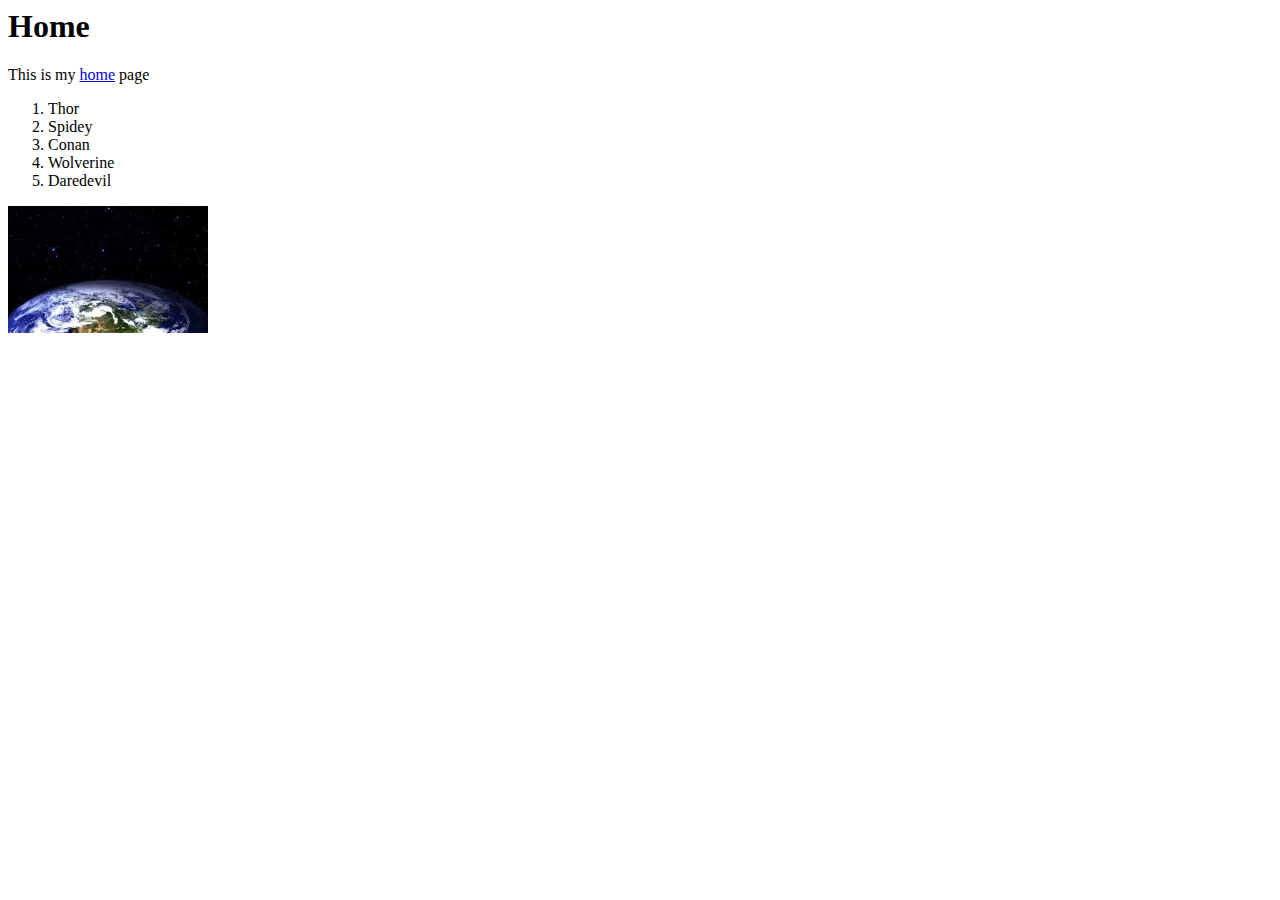
==== index.html @ e67b8a2d "Add files via upload" ====
<html>

	<head>
    <title>Home</title>
    <!-- import stuff here -->
	</head>
    <h1>Home</h1>
    <p>This is my <a href="http://www.cnn.com">home</a> page</p>
    <ol>
      <li>Thor</li>
      <li>Spidey</li>
      <li>Conan</li>
      <li>Wolverine</li>
      <li>Daredevil</li>
    </ol>

    <img src='images.jpg'  style='width:200px'>

	<body>
	</body>

	<script>
	</script>

</html>
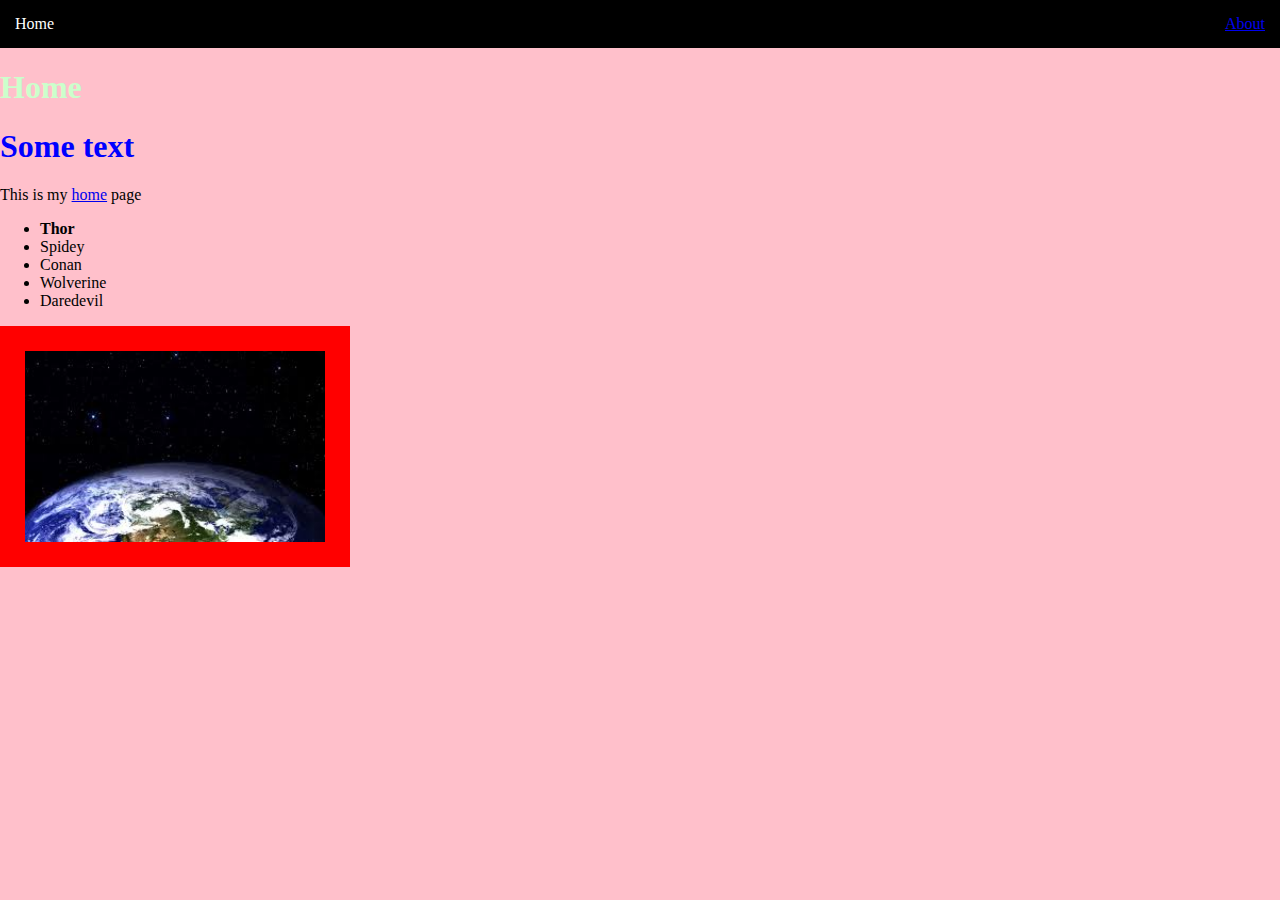
==== commit 4584b3db: "Add files via upload" ====
--- a/index.html
+++ b/index.html
@@ -2,21 +2,29 @@
 
 	<head>
     <title>Home</title>
+		<link rel="icon" type="image/png" href="images.png"/>
     <!-- import stuff here -->
+		<link rel="stylesheet" href='styles.css'>
+		<!-- internal CSS uses style tag -->
 	</head>
+
+		<body>
+			<div class='navbar'>
+	      <span>Home</span>
+				<span id='mylink'><a href='about.html'>About</a></span>
+	    </div>
     <h1>Home</h1>
+		<h1 id="twoh1">Some text</h1>
     <p>This is my <a href="http://www.cnn.com">home</a> page</p>
-    <ol>
-      <li>Thor</li>
+    <ul>
+      <li><strong>Thor</strong></li>
       <li>Spidey</li>
       <li>Conan</li>
       <li>Wolverine</li>
       <li>Daredevil</li>
-    </ol>
+    </ul>
 
-    <img src='images.jpg'  style='width:200px'>
-
-	<body>
+    <img src='images.jpg'  id="images">
 	</body>
 
 	<script>
--- a/styles.css
+++ b/styles.css
@@ -0,0 +1,24 @@
+/* this is the comment of CSS */
+h1{
+  color:#ccffcc;
+}
+body{
+  background-color: pink;
+  margin: 0px;
+}
+#images {
+width:300px;
+border:25px solid red;
+}
+#twoh1 {
+color: blue;
+}
+.navbar {
+  background-color: black;
+  color: white;
+  padding: 15px;
+}
+#mylink {
+  float: right;
+  color: white;
+}
